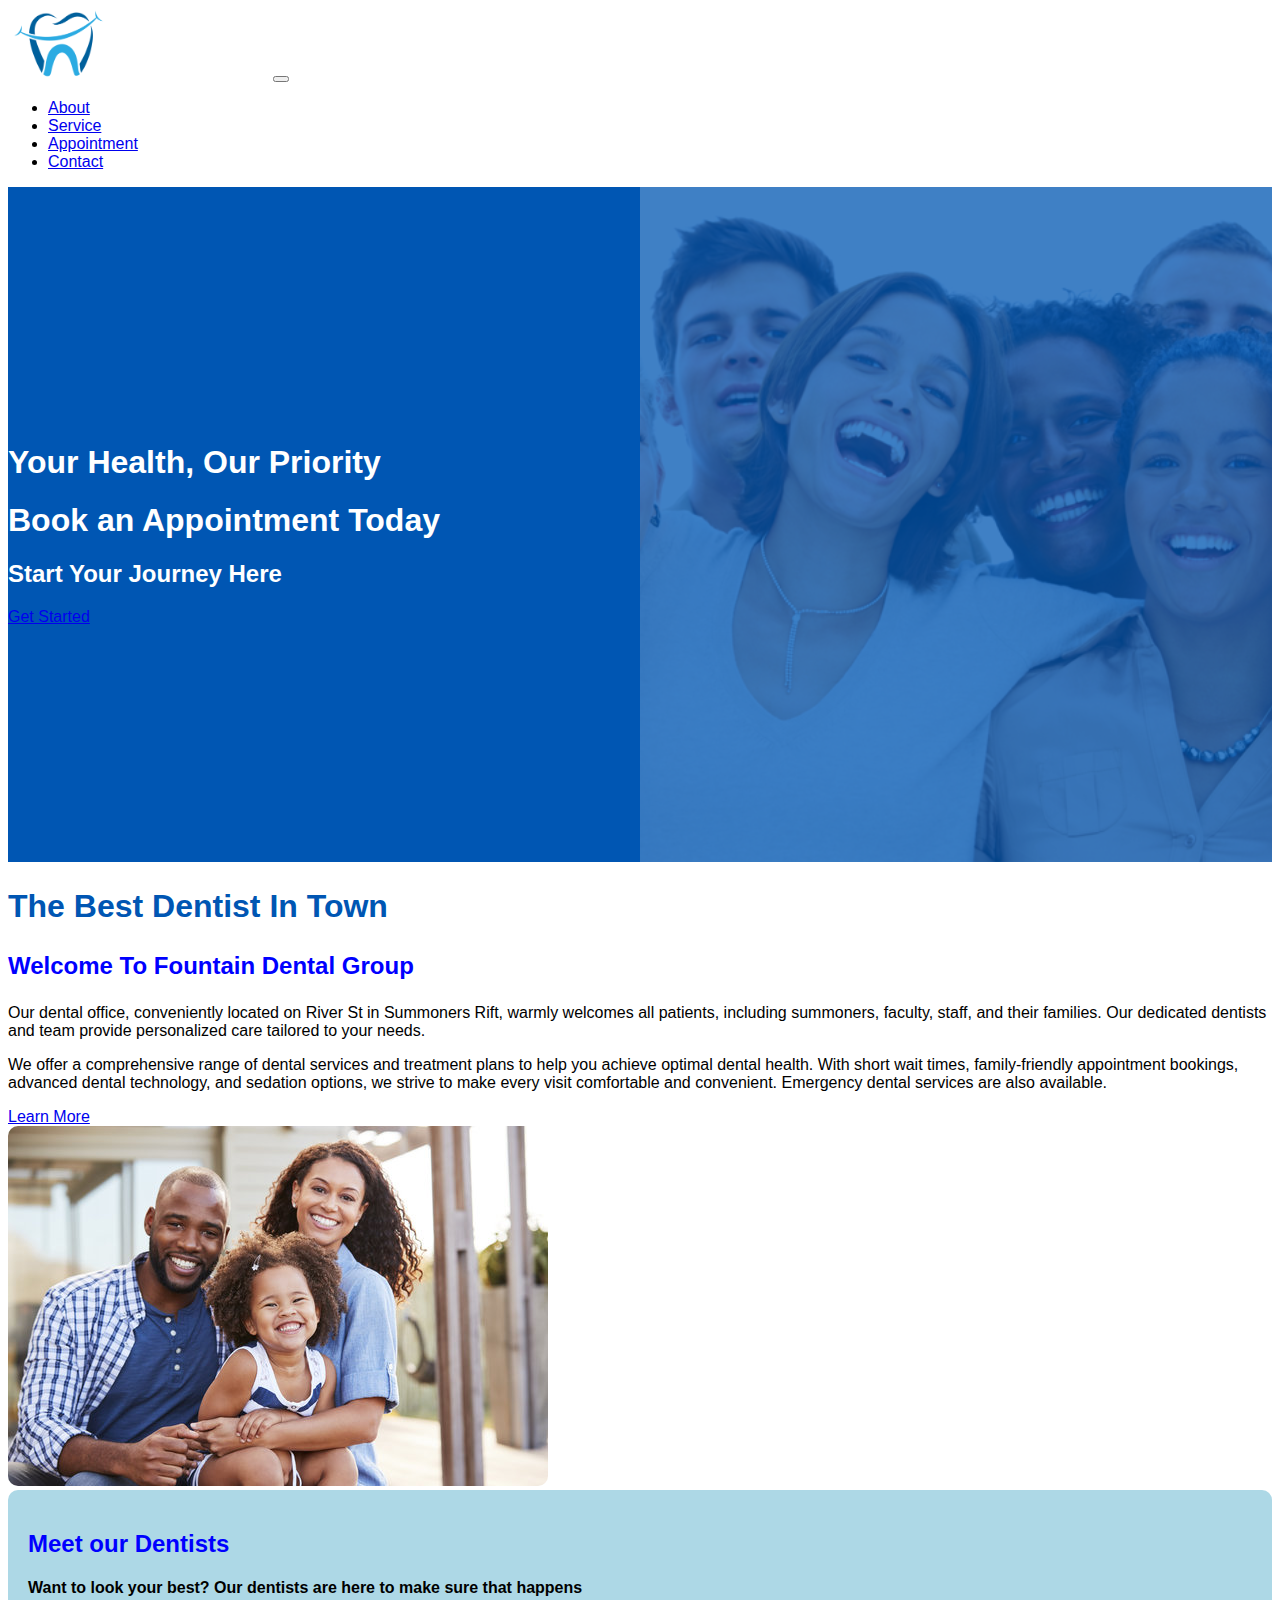
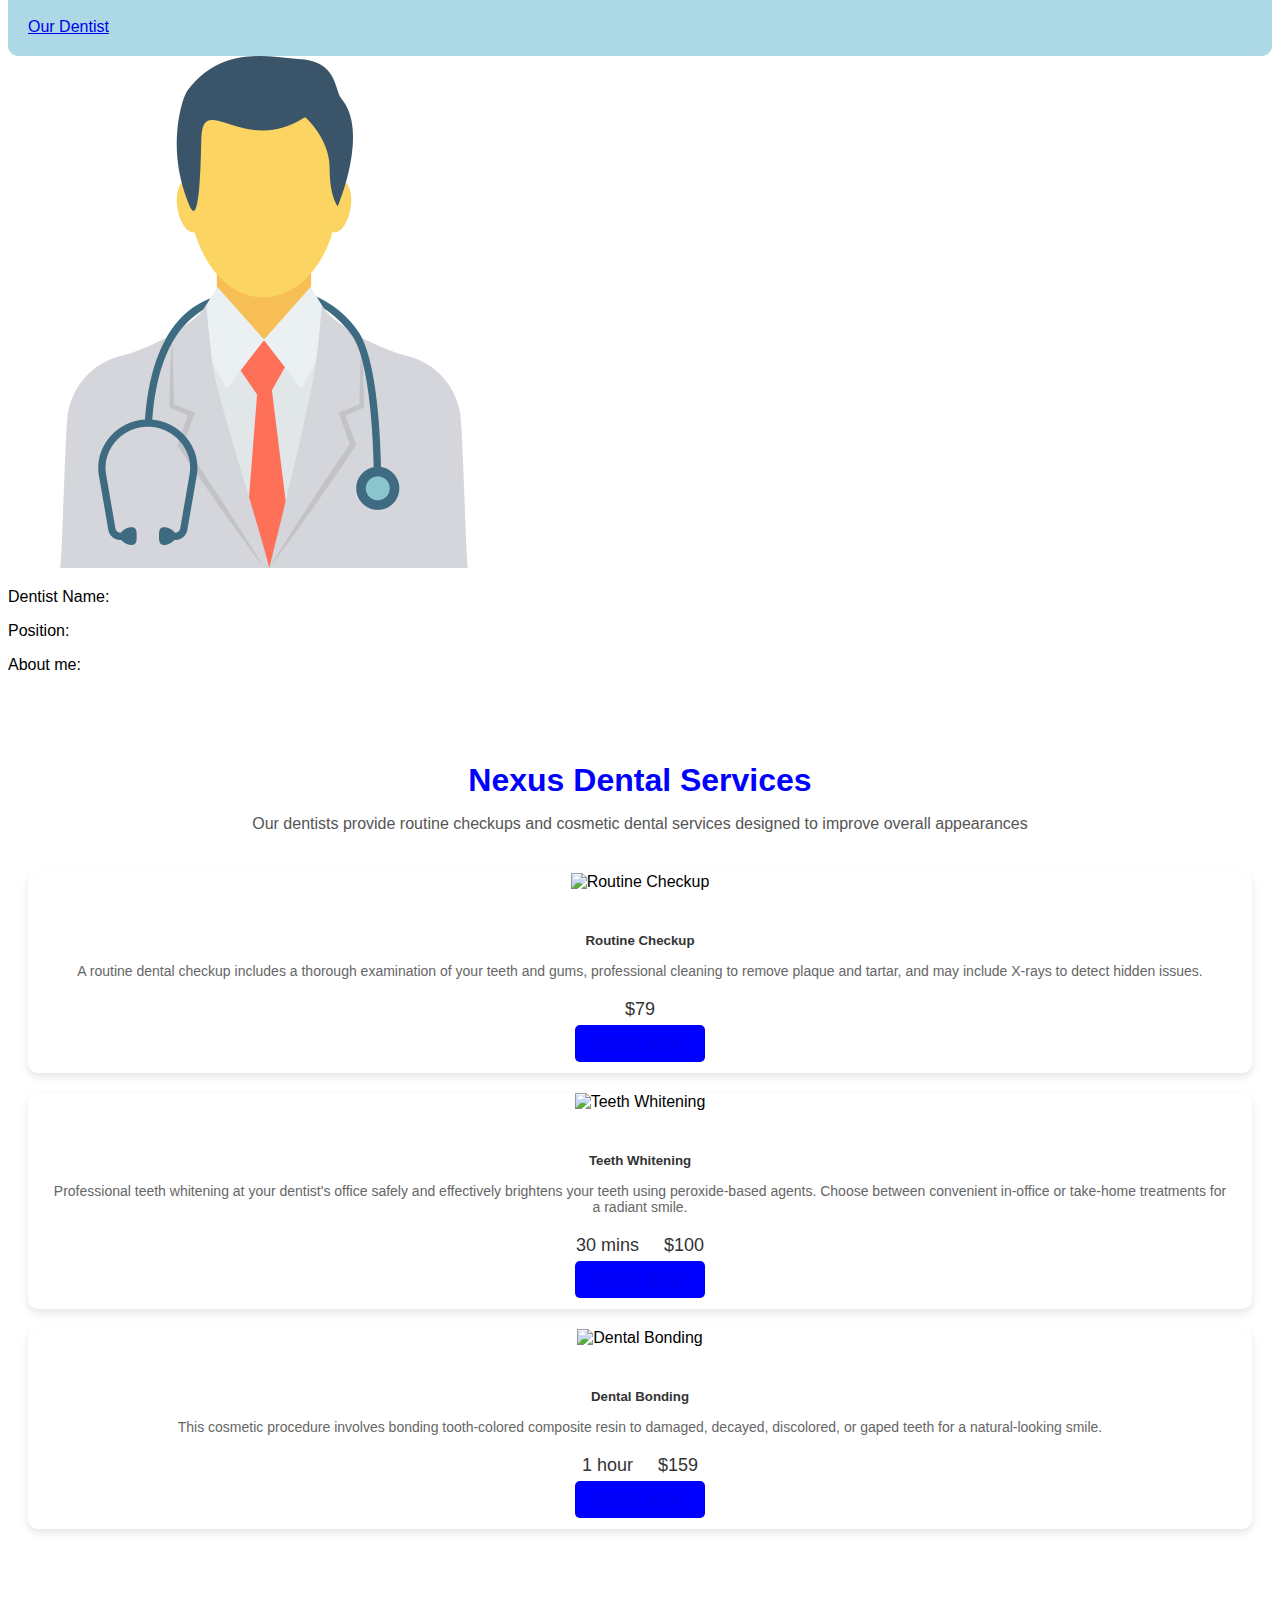
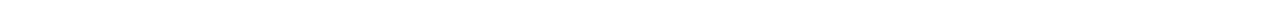
==== index.html @ 529762b8 "fixed it" ====
<!DOCTYPE html>
<html lang="en">
<head>
    <meta charset="UTF-8">
    <meta name="viewport" content="width=device-width, initial-scale=1.0">
    <link href="https://cdn.jsdelivr.net/npm/bootstrap@5.0.2/dist/css/bootstrap.min.css" rel="stylesheet" integrity="sha384-EVSTQN3/azprG1Anm3QDgpJLIm9Nao0Yz1ztcQTwFspd3yD65VohhpuuCOmLASjC" crossorigin="anonymous">
    <link href="styles.css" rel="stylesheet">
    <title>Nexus Dental Service</title>
</head>
<body>

    <!-- Navbar -->
    <nav class="navbar navbar-expand-lg navbar-light">
        <div class="container-fluid">
            <a class="navbar-brand" href="#"><img src="/images/logo.png" alt="Logo" class="logo"> Nexus Dental Group</a>
            <button class="navbar-toggler" type="button" data-bs-toggle="collapse" data-bs-target="#navbarNav" aria-controls="navbarNav" aria-expanded="false" aria-label="Toggle navigation">
                <span class="navbar-toggler-icon"></span>
            </button>
            <div class="collapse navbar-collapse" id="navbarNav">
                <ul class="navbar-nav ms-auto">
                    <li class="nav-item"><a class="nav-link" href="#about">About</a></li>
                    <li class="nav-item"><a class="nav-link" href="#services">Service</a></li>
                    <li class="nav-item"><a class="nav-link" href="#appointment">Appointment</a></li>
                    <li class="nav-item"><a class="nav-link" href="#contact">Contact</a></li>
                </ul>
            </div>
        </div>
    </nav>

    <!-- Main Section -->
    <section class="col-lg-12 mb-10 text-white bg-main-section">
        <div class="content">
            <h1 class="bold">Your Health, Our Priority</h1>
            <h1 class="bold">Book an Appointment Today</h1>
            <h2 class="bold"> Start Your Journey Here</h2>
            <a href="#appointment" class="btn btn-primary">Get Started</a>
        </div>
        <div class="image-container">
            <a class="background-image" href="#">
                <img src="/images/smiling.png" alt="background-image" class="background-image">
            </a>
        </div>
    </section>

    <!-- Welcome Section -->
    <section class="welcome-section py-5">
        <div class="container">
            <div class="row">
                <div class="col-lg-6 mb-4">
                    <h2>The Best Dentist In Town</h2>
                    <h3>Welcome To Fountain Dental Group</h3>
                    <p>Our dental office, conveniently located on River St in Summoners Rift, warmly welcomes all patients, including summoners, faculty, staff, and their families. Our dedicated dentists and team provide personalized care tailored to your needs.</p>
                    <p>We offer a comprehensive range of dental services and treatment plans to help you achieve optimal dental health. With short wait times, family-friendly appointment bookings, advanced dental technology, and sedation options, we strive to make every visit comfortable and convenient. Emergency dental services are also available.</p>
                    <a href="#learn-more" class="btn btn-primary">Learn More</a>
                </div>
                <div class="col-lg-6">
                    <img src="/images/happyfamily.jpg" alt="Family" class="img-fluid">
                </div>
            </div>
        </div>
    </section>

    <!-- Meet our Dentist Section -->
    <section class="meet-our-dentist-section py-5">
        <div class="container">
            <div class="row align-items-center">
                <div class="col-lg-6 mb-4">
                    <div class="bg-meet-our-dentist-section p-4">
                        <h2>Meet our Dentists</h2>
                        <h4>Want to look your best? Our dentists are here to make sure that happens</h4>
                        <a href="#our-dentist" class="btn btn-primary">Our Dentist</a>
                    </div>
                </div>
                <div class="col-lg-3 text-center">
                    <img src="images/dentist.png" class="img-fluid" alt="Dentist image">
                </div>
                <div class="col-lg-3">
                    <p>Dentist Name:</p>
                    <p>Position:</p>
                    <p>About me:</p>
                </div>
            </div>
        </div>
    </section>

    <!-- Services -->
    <section class="services-section">
        <div class="container">
            <h1>Nexus Dental Services</h1>
            <p>Our dentists provide routine checkups and cosmetic dental services designed to improve overall appearances</p>
            <div class="row">
                <div class="col-lg-4 col-md-6 mb-4">
                    <div class="service-card">
                        <img src="images/routine-checkup.jpg" alt="Routine Checkup">
                        <div class="card-body">
                            <h5>Routine Checkup</h5>
                            <p>A routine dental checkup includes a thorough examination of your teeth and gums, professional cleaning to remove plaque and tartar, and may include X-rays to detect hidden issues.</p>
                            <div class="price">$79</div>
                            <a href="#" class="btn btn-primary">BOOK NOW</a>
                        </div>
                    </div>
                </div>
                <div class="col-lg-4 col-md-6 mb-4">
                    <div class="service-card">
                        <img src="images/teeth-whitening.jpg" alt="Teeth Whitening">
                        <div class="card-body">
                            <h5>Teeth Whitening</h5>
                            <p>Professional teeth whitening at your dentist's office safely and effectively brightens your teeth using peroxide-based agents. Choose between convenient in-office or take-home treatments for a radiant smile.</p>
                            <div class="price">30 mins &nbsp;&nbsp;&nbsp; $100</div>
                            <a href="#" class="btn btn-primary">BOOK NOW</a>
                        </div>
                    </div>
                </div>
                <div class="col-lg-4 col-md-6 mb-4">
                    <div class="service-card">
                        <img src="images/dental-bonding.jpg" alt="Dental Bonding">
                        <div class="card-body">
                            <h5>Dental Bonding</h5>
                            <p>This cosmetic procedure involves bonding tooth-colored composite resin to damaged, decayed, discolored, or gaped teeth for a natural-looking smile.</p>
                            <div class="price">1 hour &nbsp;&nbsp;&nbsp; $159</div>
                            <a href="#" class="btn btn-primary">BOOK NOW</a>
                        </div>
                    </div>
                </div>
            </div>
        </div>
    </section>

    <script src="https://cdn.jsdelivr.net/npm/bootstrap@5.0.2/dist/js/bootstrap.bundle.min.js" integrity="sha384-MrcW6ZMFYlzcLA8Nl+NtUVF0sA7MsXsP1UyJoMp4YLEuNSfAP+JcXn/tWtIaxVXM" crossorigin="anonymous"></script>
</body>
</html>
---- styles.css ----
body {
    font-family: Arial, sans-serif;
}

.bg-main-section {
    position: relative;
    background-color: #0056b3;
    height: 75vh;
    display: flex;
    align-items: center;
    justify-content: center;
    color: white;
    overflow: hidden;
}

.content {
    flex: 1;
    text-align: left;
}

.image-container {
    display: flex;
    flex: 1;
    height: 100%;
}

.background-image {
    width: 100%;
    height: 100%;
    object-fit: cover;
    opacity: 0.5;
}

.navbar-brand {
    color: white;
    max-width: 100%;
    margin-right: 10px;
}

.main-section {
    height: 100vh;
    background-size: cover;
    color: #0056b3;
}

.main-section h1 {
    font-size: 3rem;
}

.main-section p {
    font-size: 1.5rem;
}

.welcome-section h2 {
    color: #0056b3;
    font-size: 2rem;
}

.welcome-section h3 {
    color: blue;
    font-size: 1.5rem;
}

.welcome-section p {
    color: black;
    font-size: 1rem;
}

.welcome-section img {
    border-radius: 10px;
}

.meet-our-dentist-section h2 {
    color: blue;
}

.bg-meet-our-dentist-section {
    background-color: lightblue;
    padding: 20px;
    border-radius: 10px;
}

.services-section {
    text-align: center;
    padding: 50px 0;
}

.services-section h1 {
    color: blue;
    margin-bottom: 10px;
}

.services-section p {
    color: #555;
    margin-bottom: 40px;
}

.service-card {
    background-color: white;
    border-radius: 10px;
    box-shadow: 0 4px 8px rgba(0, 0, 0, 0.1);
    overflow: hidden;
    margin: 20px;
    transition: transform 0.2s;
}

.service-card:hover {
    transform: scale(1.05);
}

.service-card img {
    width: 100%;
    height: auto;
}

.service-card .card-body {
    padding: 20px;
}

.service-card h5 {
    color: #333;
    margin-bottom: 15px;
}

.service-card p {
    color: #666;
    font-size: 14px;
    margin-bottom: 20px;
}

.service-card .price {
    color: #333;
    font-size: 18px;
    margin-bottom: 15px;
}

.service-card .btn-primary {
    background-color: blue;
    border: none;
    padding: 10px 20px;
    border-radius: 5px;
    cursor: pointer;
}

.logo {
    max-width: 8%;
}
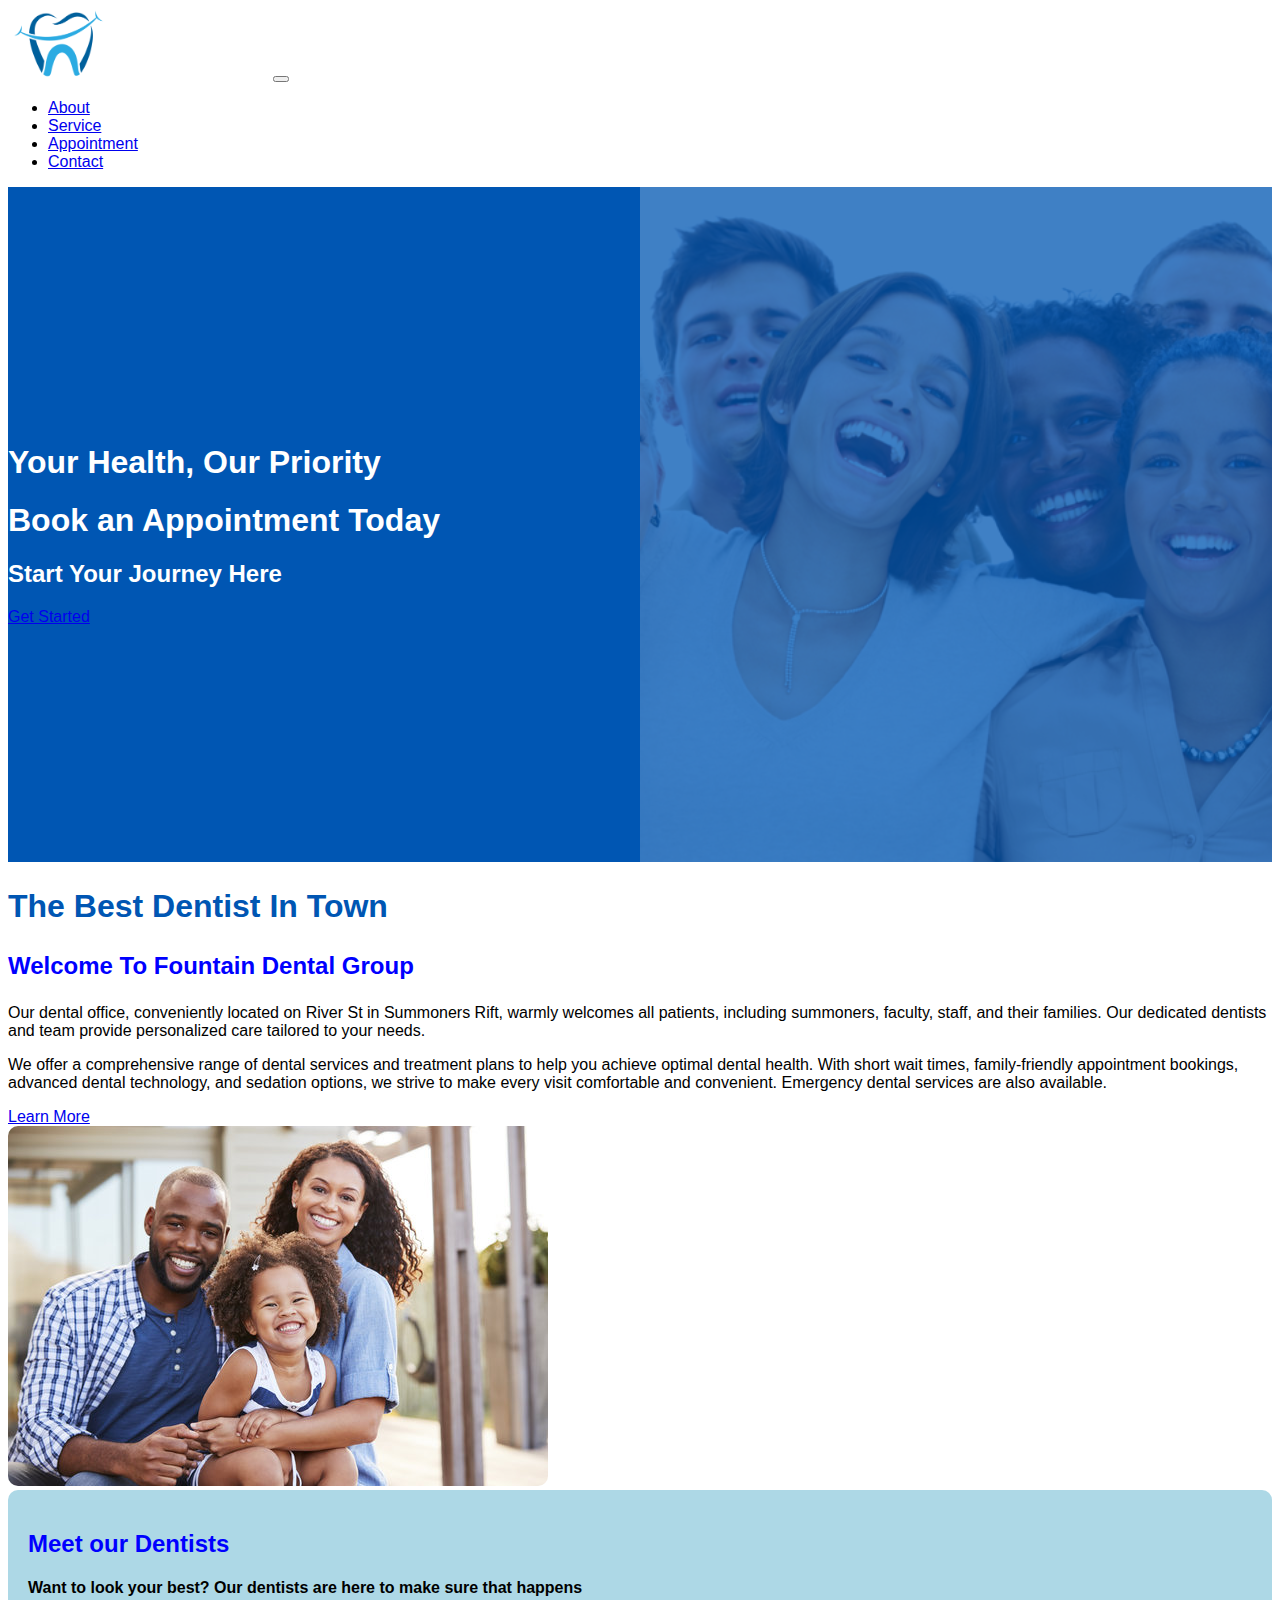
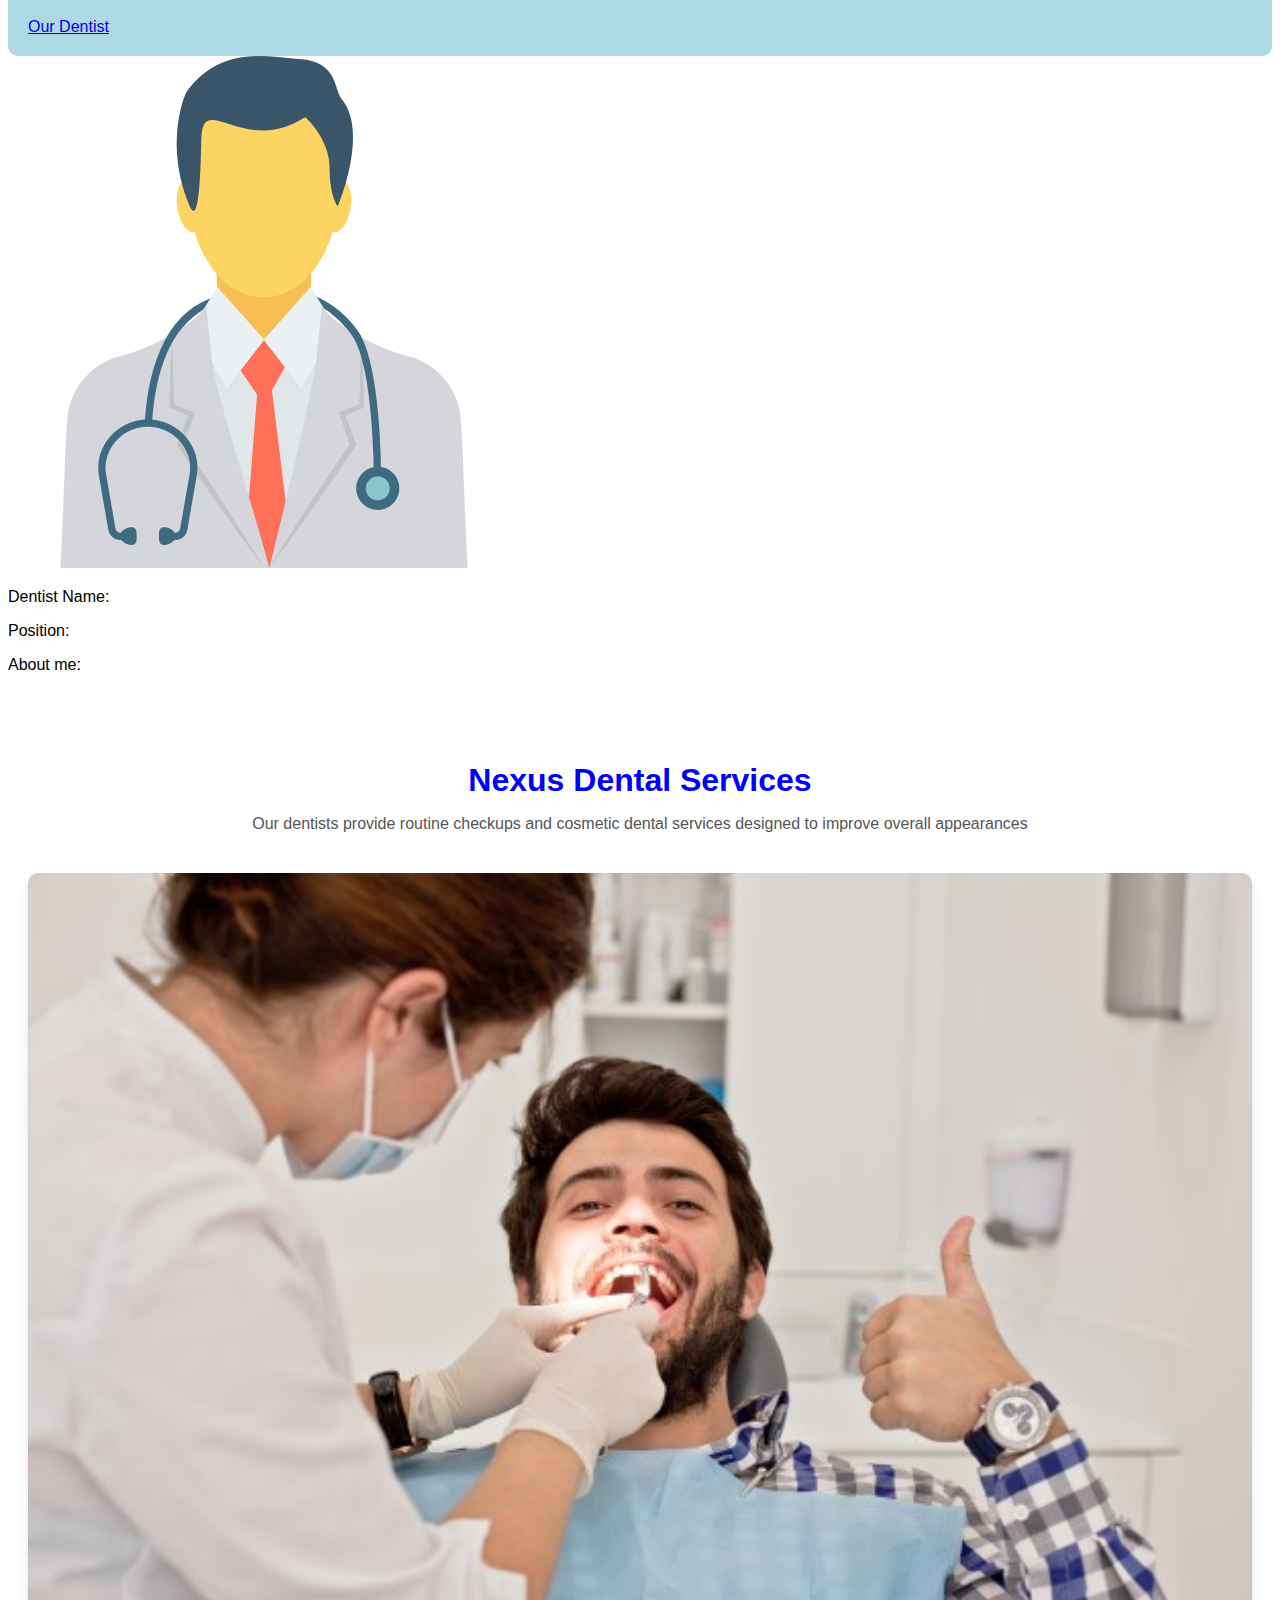
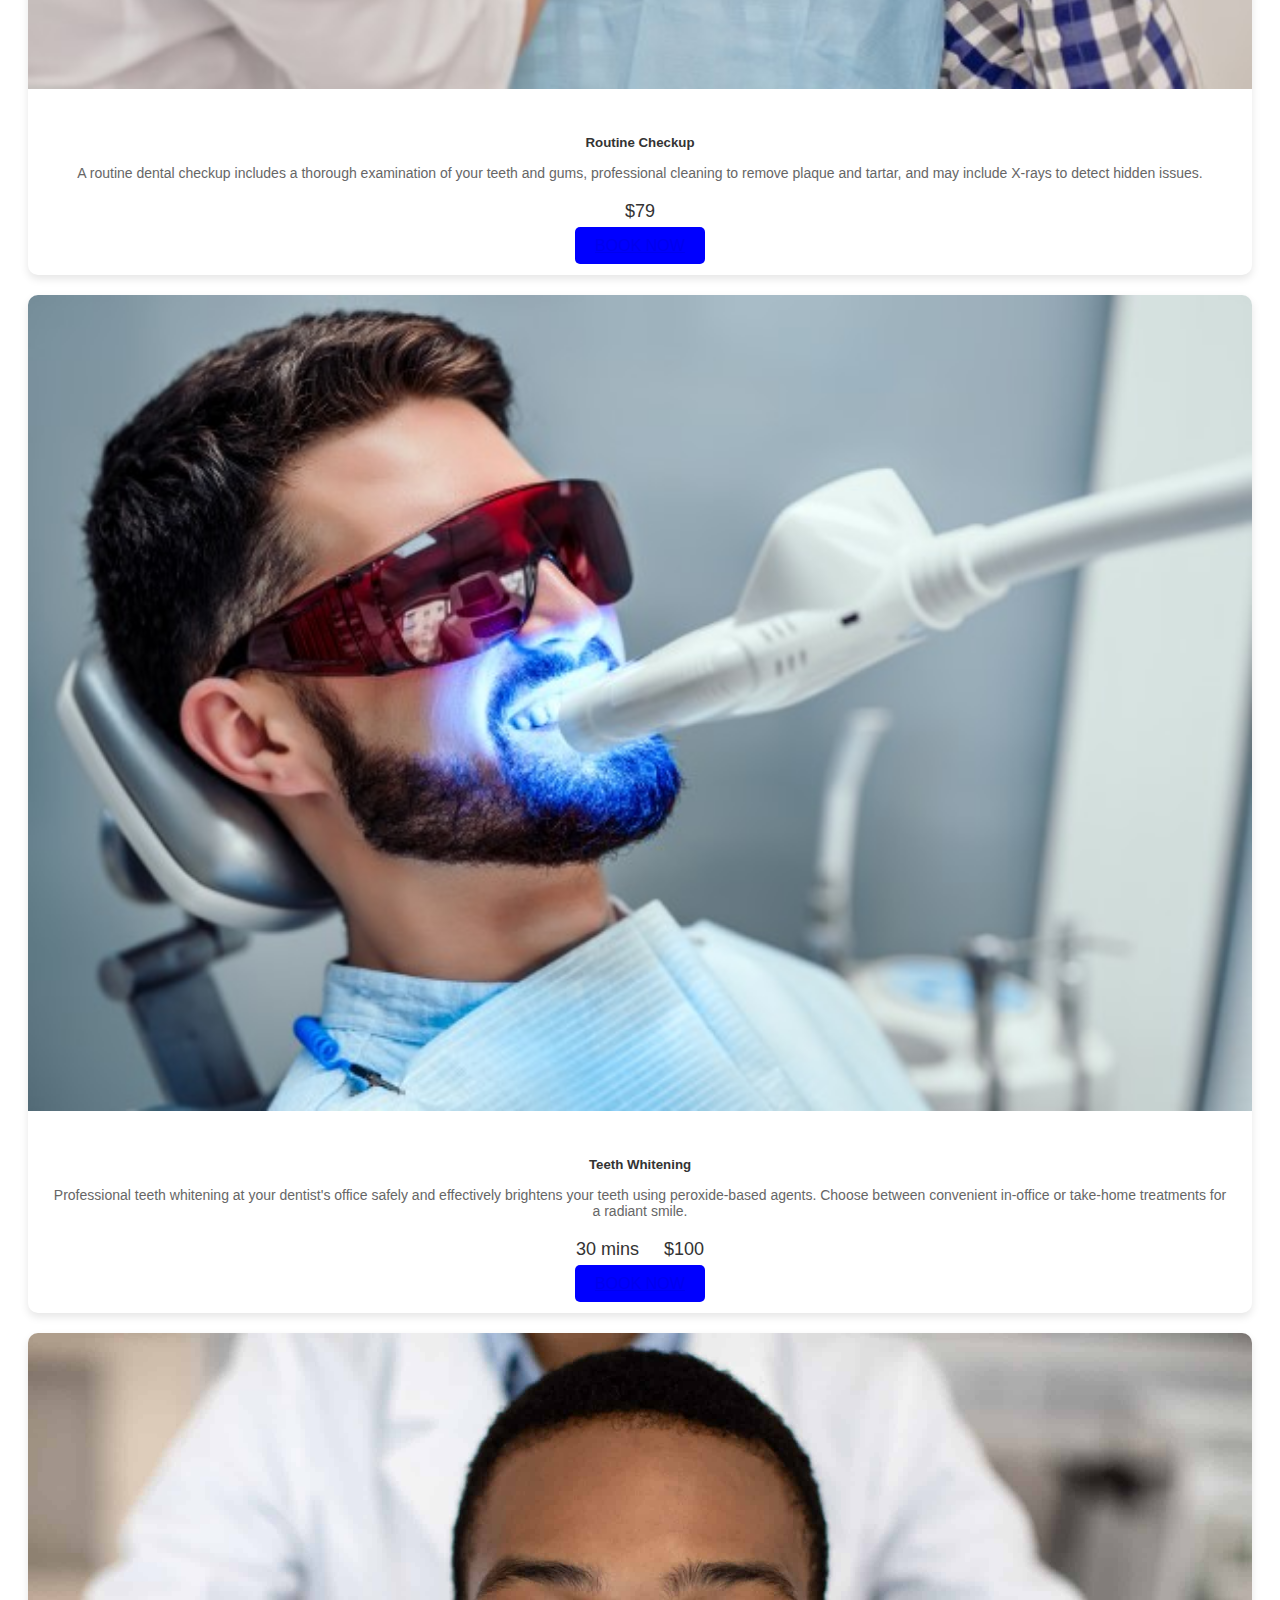
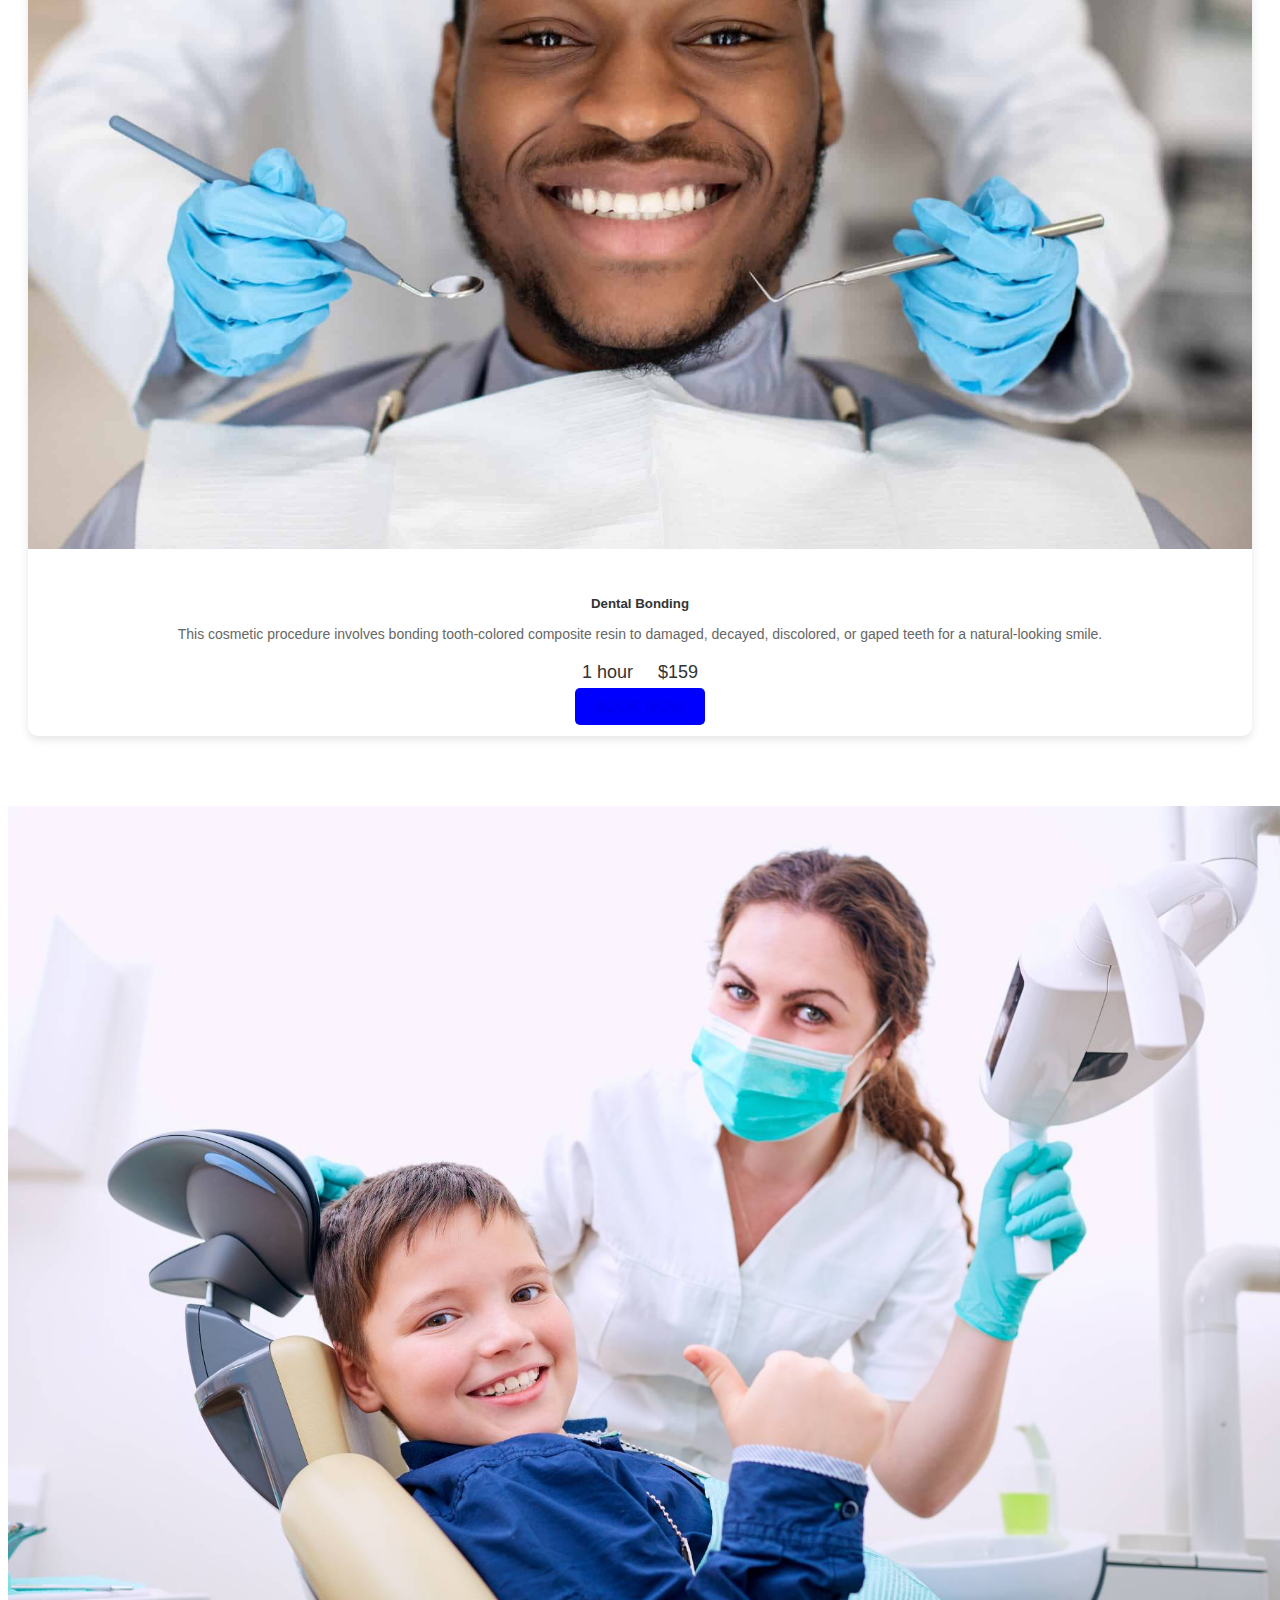
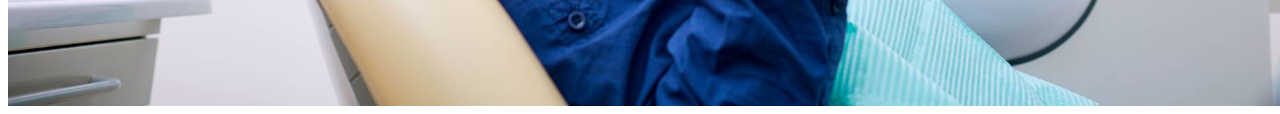
==== commit c14f91d3: "Appointment" ====
--- a/index.html
+++ b/index.html
@@ -113,7 +113,7 @@
                 </div>
                 <div class="col-lg-4 col-md-6 mb-4">
                     <div class="service-card">
-                        <img src="images/dental-bonding.jpg" alt="Dental Bonding">
+                        <img src="images/dental-bonding.jpeg" alt="Dental Bonding">
                         <div class="card-body">
                             <h5>Dental Bonding</h5>
                             <p>This cosmetic procedure involves bonding tooth-colored composite resin to damaged, decayed, discolored, or gaped teeth for a natural-looking smile.</p>
@@ -125,6 +125,47 @@
             </div>
         </div>
     </section>
+    <!--Appointment Section-->
+    <section class="appointment-section">
+        <div class="image-container">
+            <img src="images/dentist-with-child.jpg" alt="Dentist and child">
+        </div>
+        <div class="form-container">
+            <h2>BOOK APPOINTMENT</h2>
+            <form>
+                <div class="form-group">
+                    <label for="dental-service">Dental Service</label>
+                    <select id="dental-service" name="dental-service">
+                        <option value="">Select a service</option>
+                        <option value="">Routine Checkup</option>
+                        <option value="">Teeth Whitening</option>
+                        <option value="">Dental Bonding</option>
+                    </select>
+                </div>
+                <div class="form-group">
+                    <label for="meeting-style">In Person or Online</label>
+                    <select id="meeting-style" name="meeting-style">
+                        <option value="">In Person</option>
+                        <option value="">Online</option>
+                    </select>
+                </div>
+                <div class="form-group">
+                    <label for="name">Name</label>
+                    <input type="text" id="name" name="name" required>
+                </div>
+                <div class="form-group">
+                    <label for="email">Email Address</label>
+                    <input type="email" id="email" name="email" required>
+                </div>
+                <div class="form-group">
+                    <label for="phone">Phone Number</label>
+                    <input type="tel" id="phone" name="phone" required>
+                </div>
+
+                <button type="submit">Submit</button>
+            </form>
+        </div>
+    </section>
 
     <script src="https://cdn.jsdelivr.net/npm/bootstrap@5.0.2/dist/js/bootstrap.bundle.min.js" integrity="sha384-MrcW6ZMFYlzcLA8Nl+NtUVF0sA7MsXsP1UyJoMp4YLEuNSfAP+JcXn/tWtIaxVXM" crossorigin="anonymous"></script>
 </body>
--- a/styles.css
+++ b/styles.css
@@ -142,6 +142,65 @@
     cursor: pointer;
 }
 
+.appointment-section {
+    display: flex;
+    height: 100vh;
+}
+
+.appointment-section .image-container {
+    flex: 1;
+    background-size: cover;
+    background-position: center;
+}
+
+.appointment-section .form-container {
+    flex: 1;
+    background-color: #007BFF; /* Blue background color */
+    padding: 50px;
+    display: flex;
+    flex-direction: column;
+    justify-content: center;
+    color: white;
+}
+
+.appointment-section .form-container h2 {
+    margin-bottom: 20px;
+    font-size: 2em;
+}
+
+.appointment-section .form-group {
+    margin-bottom: 15px;
+}
+
+.appointment-section .form-group label {
+    display: block;
+    margin-bottom: 5px;
+}
+
+.appointment-section .form-group input,
+.appointment-section .form-group select {
+    width: 100%;
+    padding: 10px;
+    font-size: 1em;
+    border: none;
+    border-radius: 5px;
+    margin-bottom: 10px;
+}
+
+.appointment-section button {
+    padding: 10px 20px;
+    font-size: 1em;
+    border: none;
+    border-radius: 5px;
+    background-color: #0056b3;
+    color: white;
+    cursor: pointer;
+}
+
+.appointment-section button:hover {
+    background-color: #003f7f;
+}
+
 .logo {
     max-width: 8%;
 }
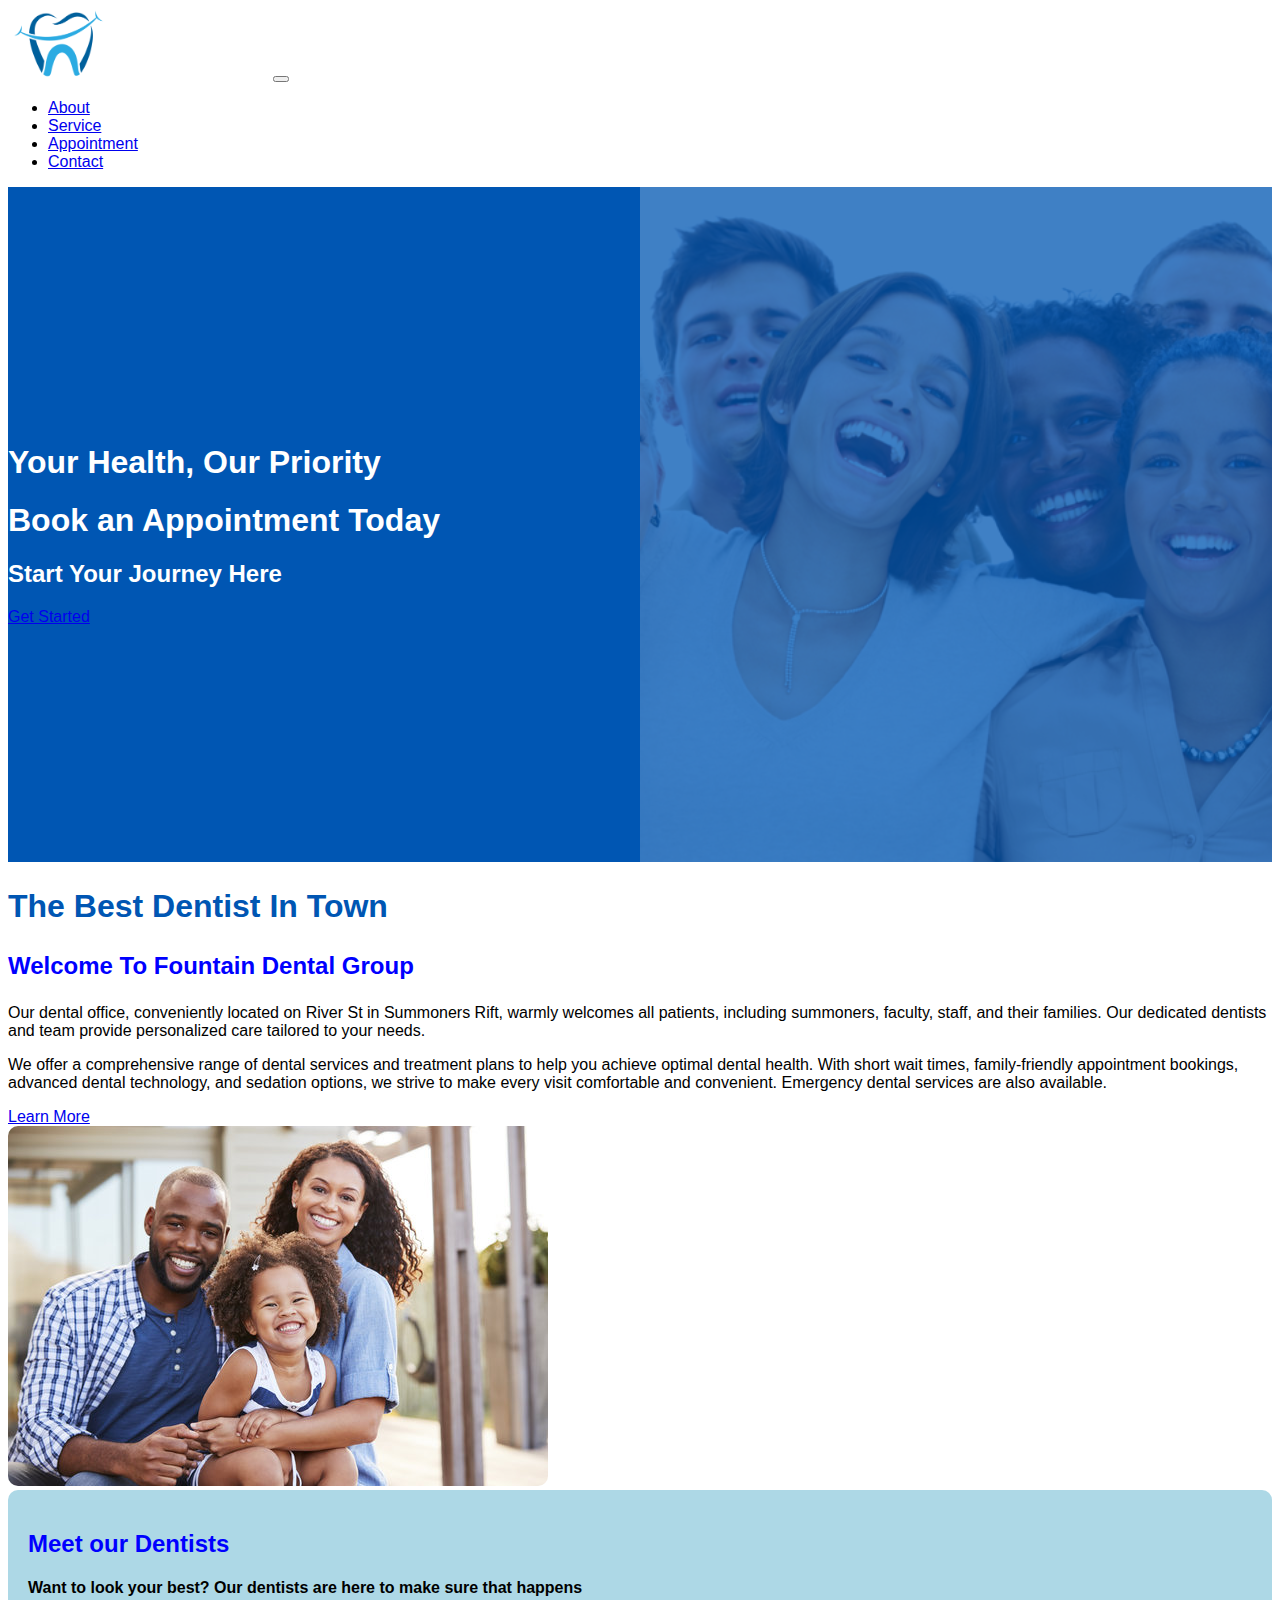
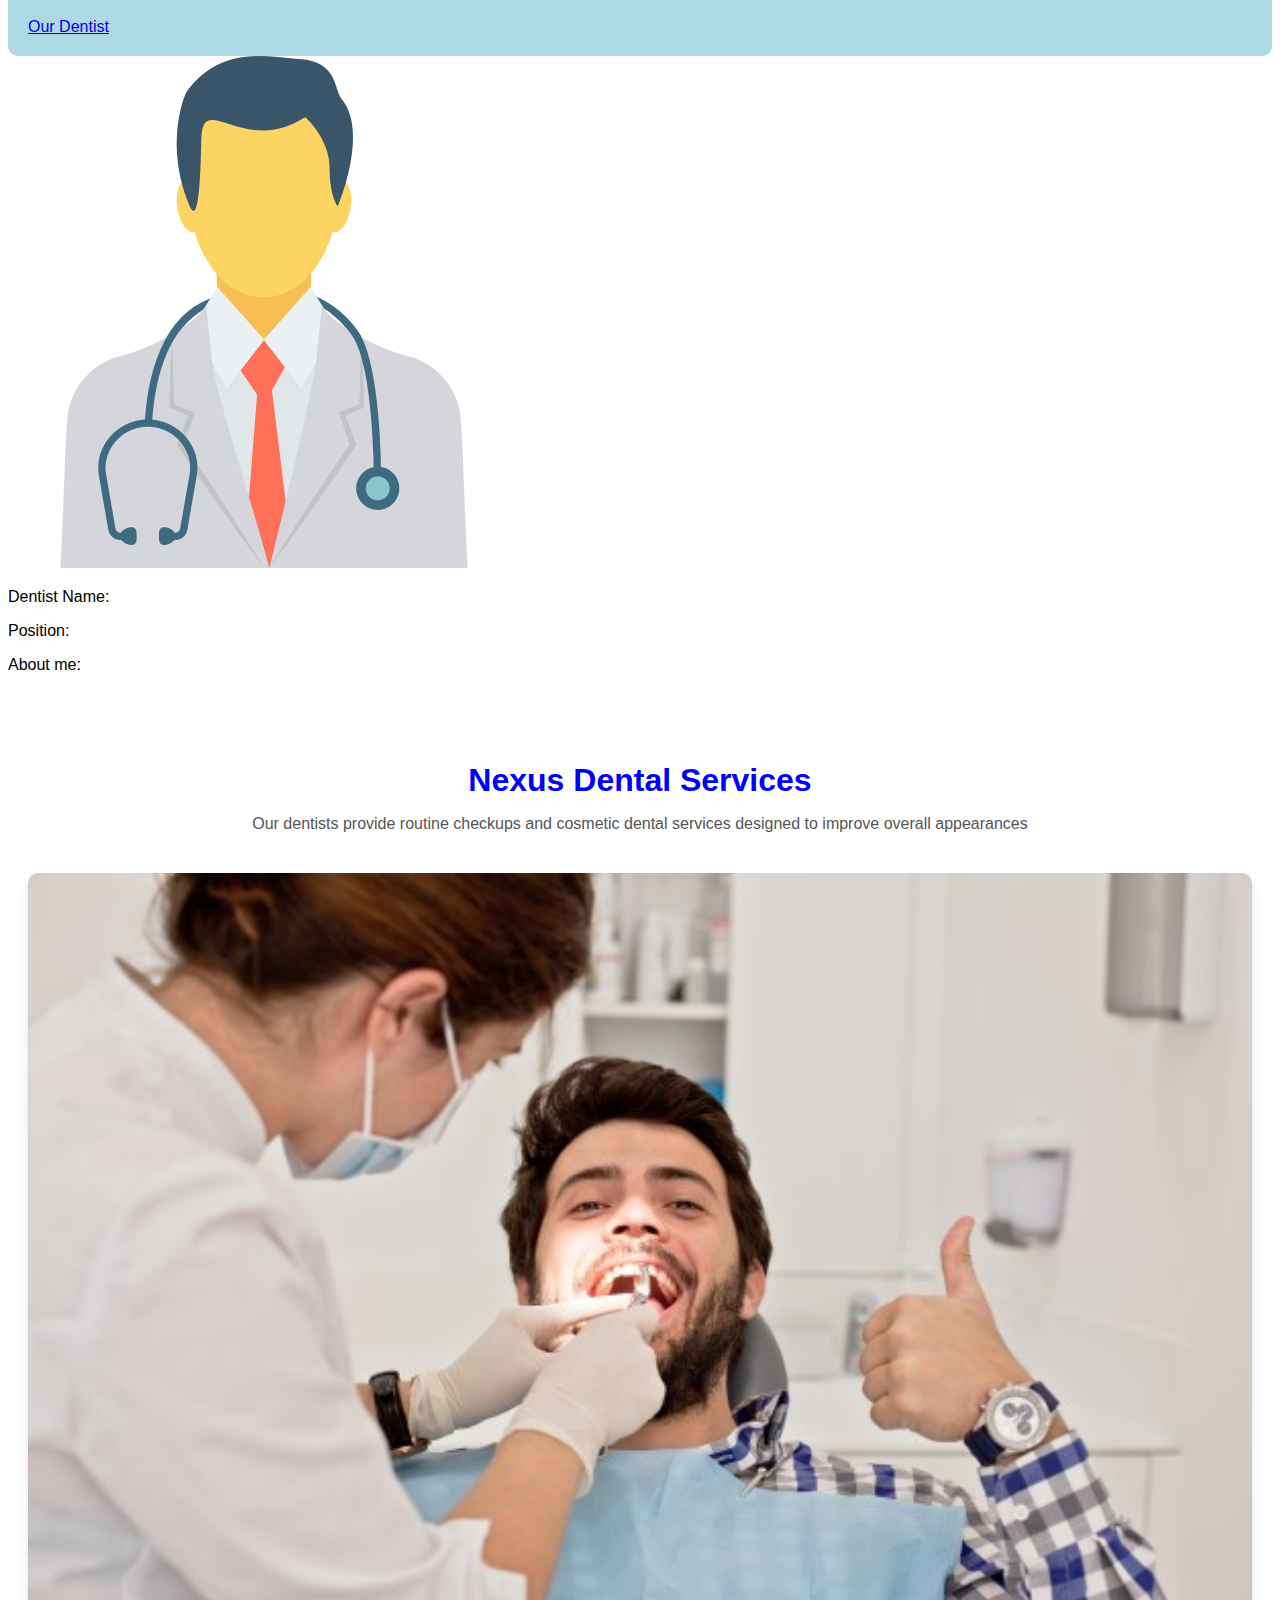
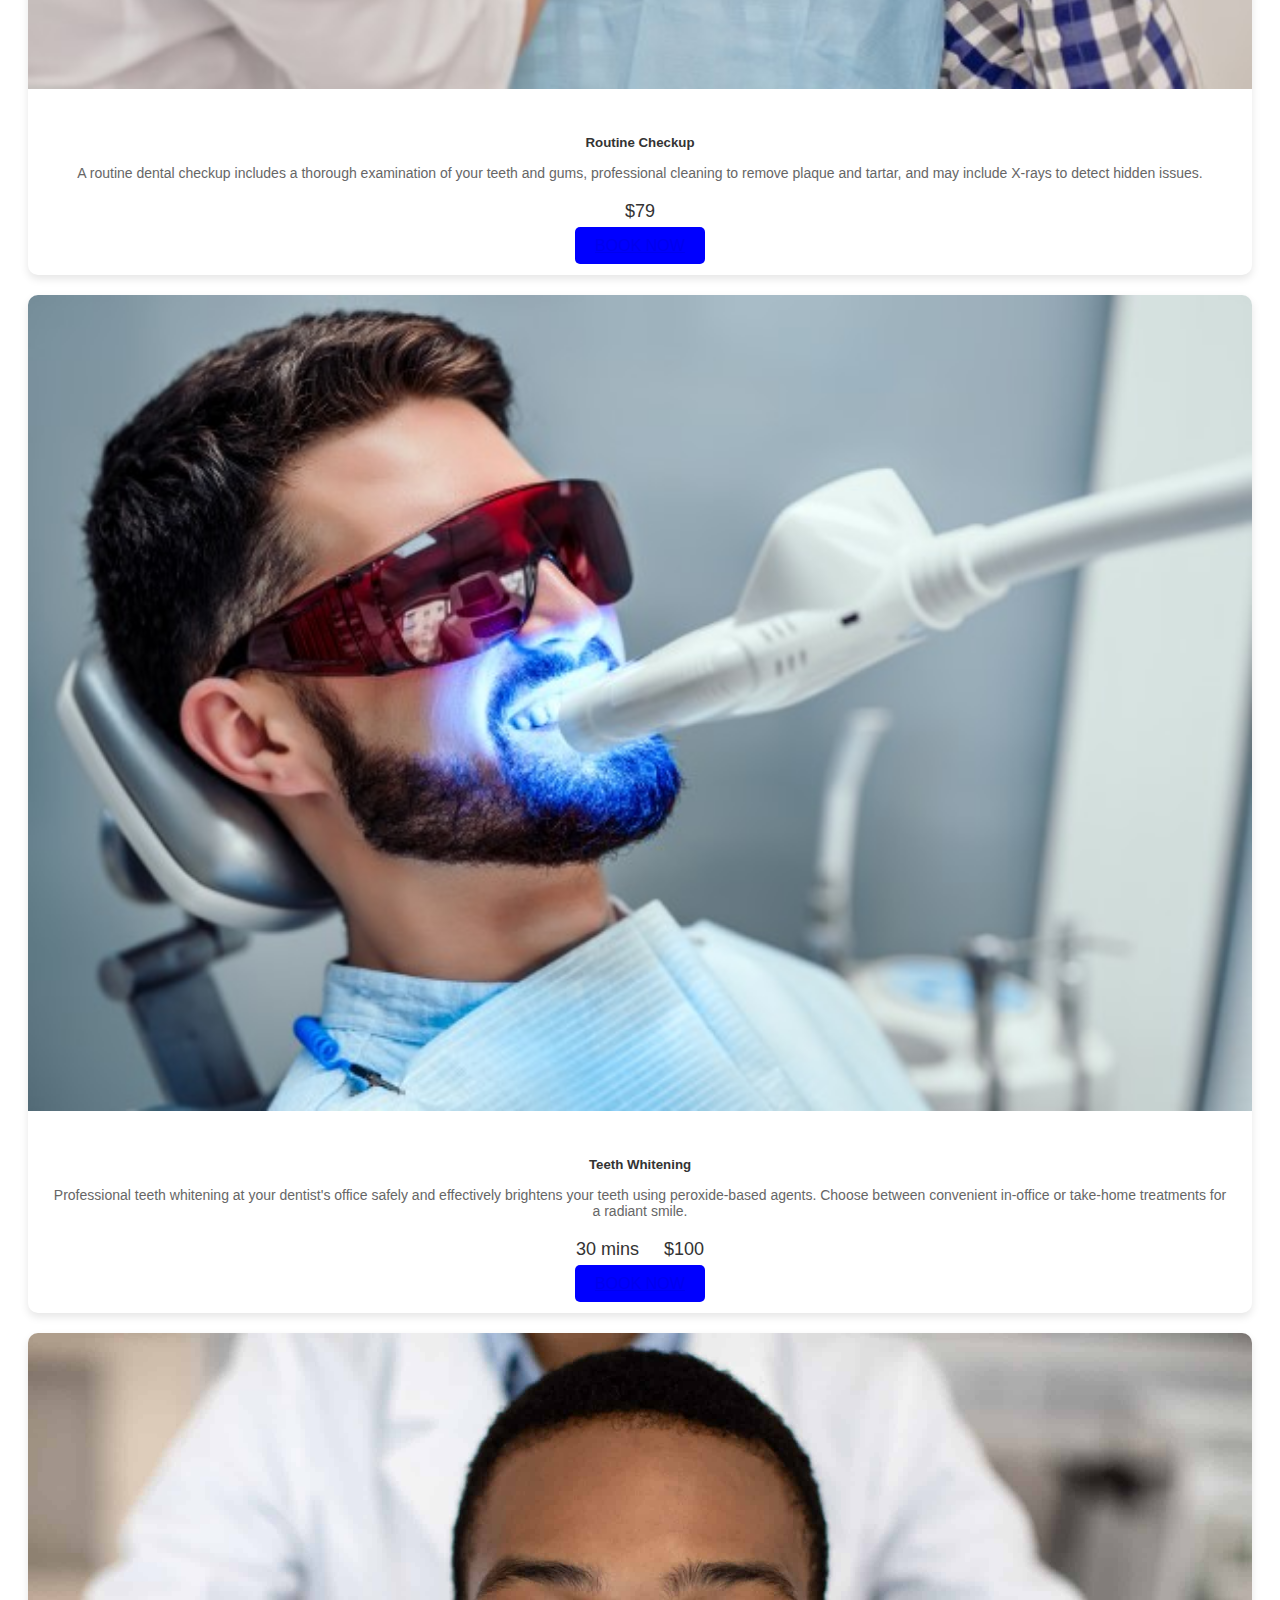
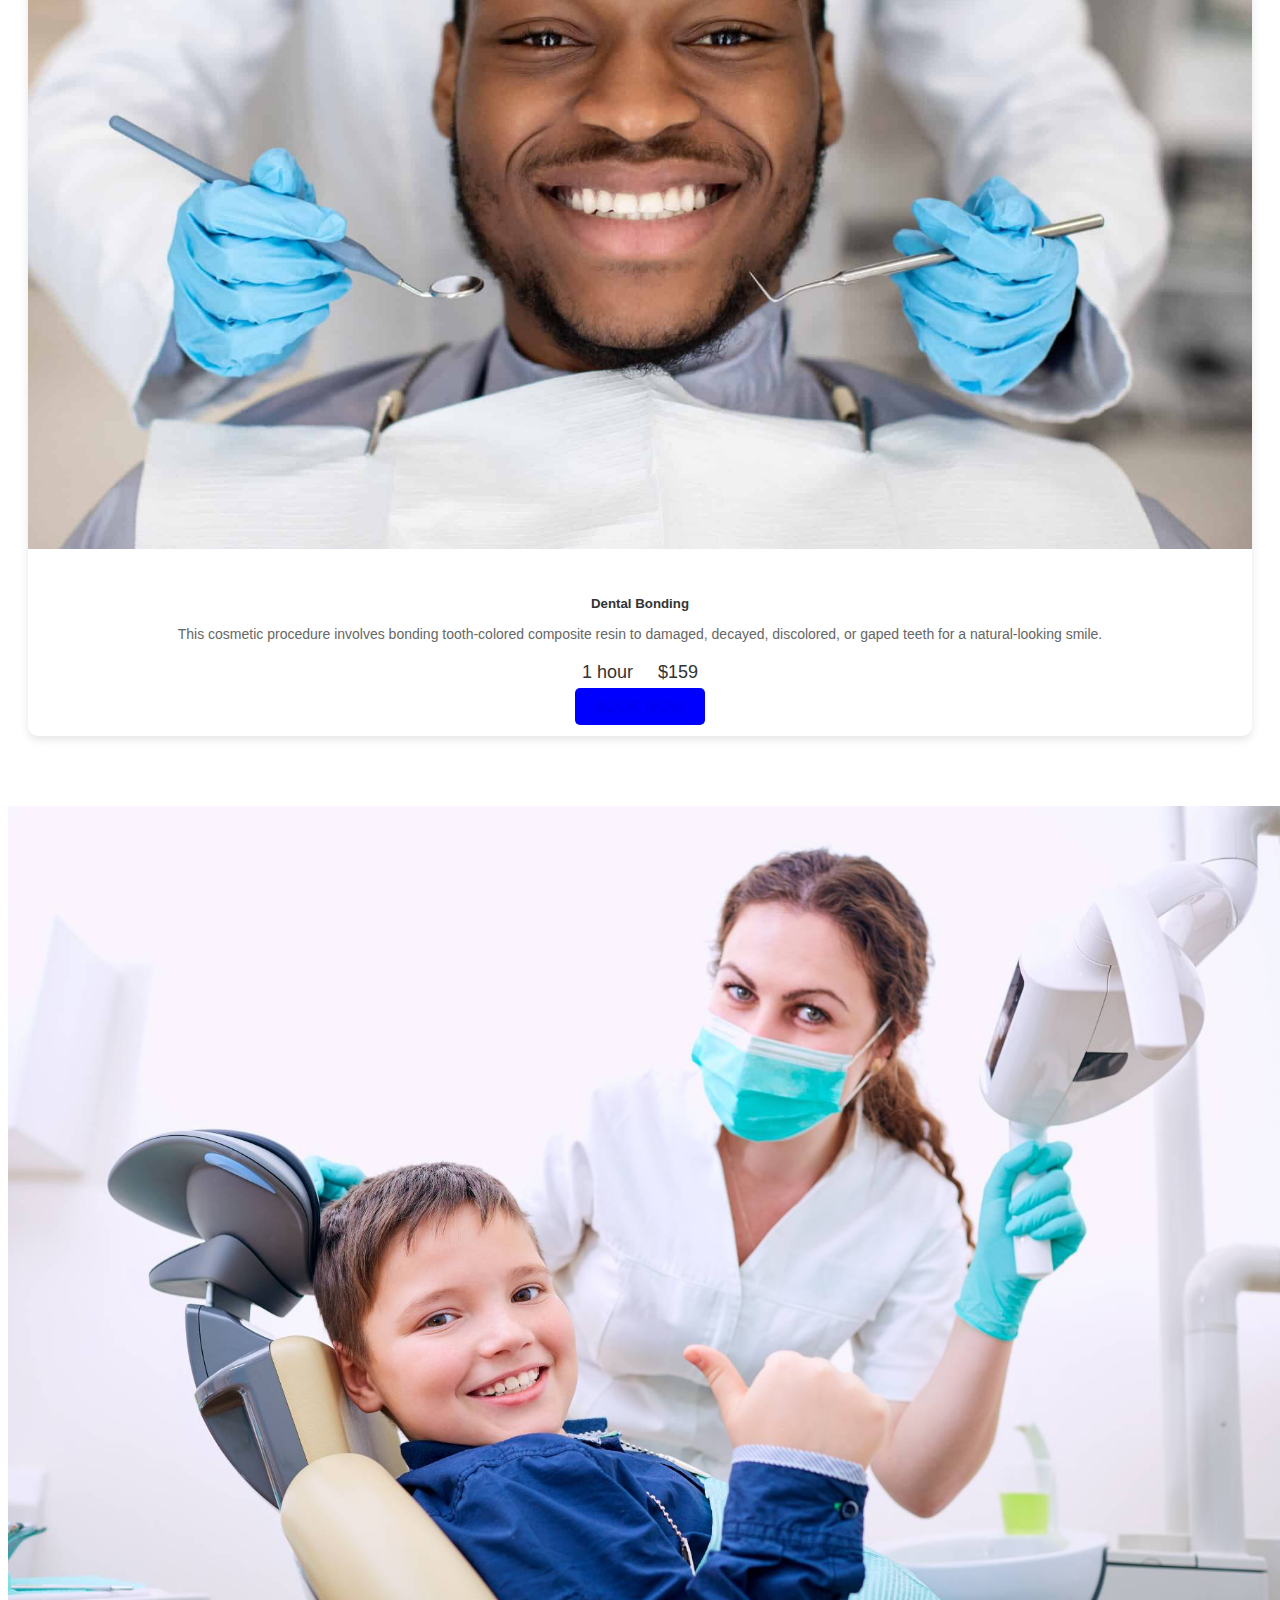
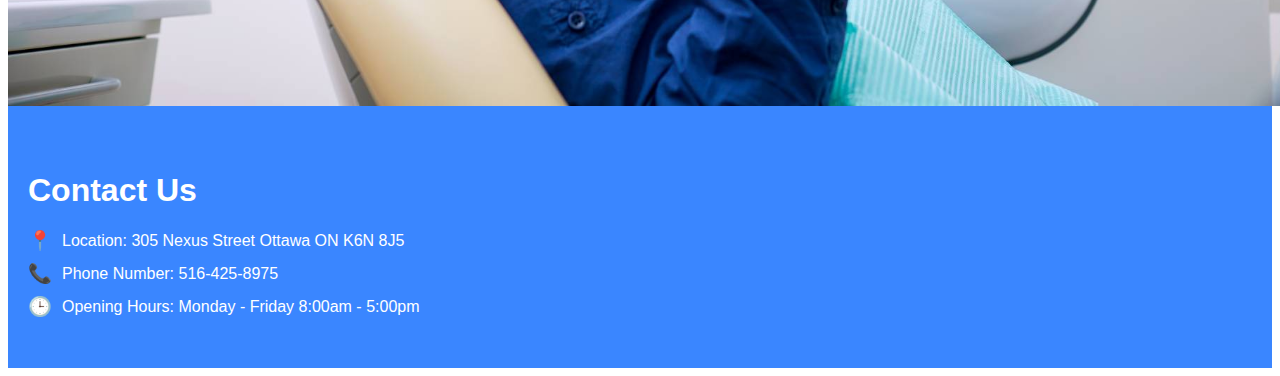
==== commit da248893: "bug fix" ====
--- a/index.html
+++ b/index.html
@@ -132,21 +132,21 @@
         </div>
         <div class="form-container">
             <h2>BOOK APPOINTMENT</h2>
-            <form>
+            <form id="booking-form">
                 <div class="form-group">
                     <label for="dental-service">Dental Service</label>
                     <select id="dental-service" name="dental-service">
                         <option value="">Select a service</option>
-                        <option value="">Routine Checkup</option>
-                        <option value="">Teeth Whitening</option>
-                        <option value="">Dental Bonding</option>
+                        <option value="routine-checkup">Routine Checkup</option>
+                        <option value="teeth-whitening">Teeth Whitening</option>
+                        <option value="dental-bonding">Dental Bonding</option>
                     </select>
                 </div>
                 <div class="form-group">
                     <label for="meeting-style">In Person or Online</label>
                     <select id="meeting-style" name="meeting-style">
-                        <option value="">In Person</option>
-                        <option value="">Online</option>
+                        <option value="in-person">In Person</option>
+                        <option value="online">Online</option>
                     </select>
                 </div>
                 <div class="form-group">
@@ -167,6 +167,33 @@
         </div>
     </section>
 
+    <!--Contact section-->
+    <section class="contact-section">
+        <h2>Contact Us</h2>
+        <div class="contact-details">
+            <p><span class="icon">📍</span> Location: 305 Nexus Street Ottawa ON K6N 8J5</p>
+            <p><span class="icon">📞</span> Phone Number: 516-425-8975</p>
+            <p><span class="icon">🕒</span> Opening Hours: Monday - Friday 8:00am - 5:00pm</p>
+        </div>
+    </section>
+
+    <script src="script.js"></script>
     <script src="https://cdn.jsdelivr.net/npm/bootstrap@5.0.2/dist/js/bootstrap.bundle.min.js" integrity="sha384-MrcW6ZMFYlzcLA8Nl+NtUVF0sA7MsXsP1UyJoMp4YLEuNSfAP+JcXn/tWtIaxVXM" crossorigin="anonymous"></script>
+    <script>
+        document.getElementById('booking-form').addEventListener('submit', function(event) {
+            event.preventDefault();
+            
+            const bookingData = {
+                name: document.getElementById('name').value,
+                email: document.getElementById('email').value,
+                service: document.getElementById('dental-service').value,
+                meetingStyle: document.getElementById('meeting-style').value,
+                phone: document.getElementById('phone').value
+            };
+
+            localStorage.setItem('bookingData', JSON.stringify(bookingData));
+            window.location.href = 'confirm.html';
+        });
+    </script>
 </body>
 </html>
--- a/styles.css
+++ b/styles.css
@@ -201,6 +201,33 @@
     background-color: #003f7f;
 }
 
+.contact-section {
+    background-color: #3a86ff; 
+    color: white;
+    padding: 40px 20px;
+    text-align: left;
+}
+
+.contact-section h2 {
+    font-size: 2rem;
+    margin-bottom: 20px;
+}
+
+.contact-details {
+    font-size: 1rem;
+}
+
+.contact-details p {
+    margin: 10px 0;
+    display: flex;
+    align-items: center;
+}
+
+.contact-details .icon {
+    font-size: 1.2rem;
+    margin-right: 10px;
+}
+
 .logo {
     max-width: 8%;
 }
